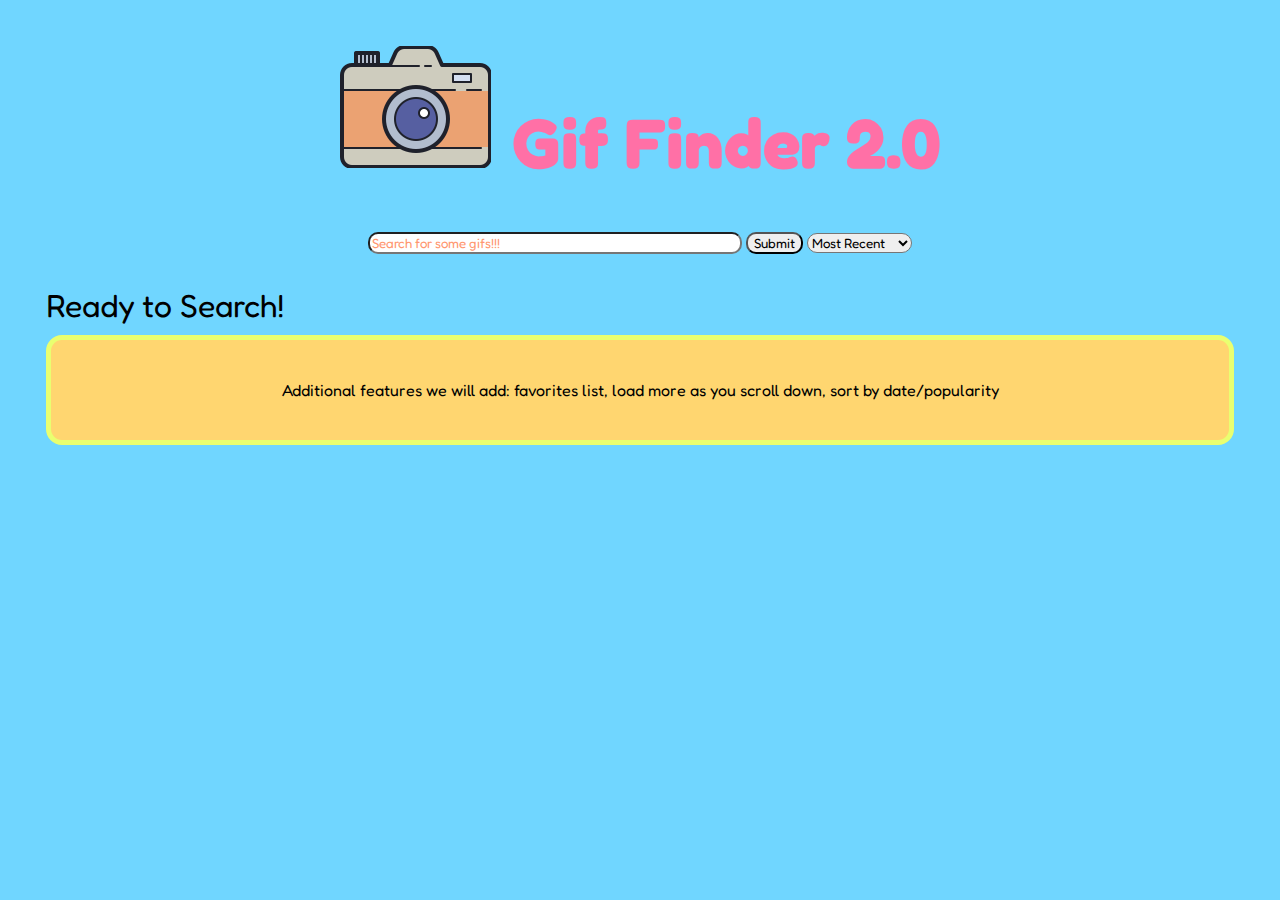
==== index.html @ cfd65c30 "added in functionality for a download URL button" ====
<!DOCTYPE html>
<html>

<head>
  <meta charset="utf-8">
  <title>Gif Finder 2.0</title>
  <link href="style.css" rel="stylesheet">
  <link rel="apple-touch-icon" sizes="180x180" href="images/apple-touch-icon.png">
  <link rel="icon" type="image/png" sizes="32x32" href="images/favicon-32x32.png">
  <link rel="icon" type="image/png" sizes="16x16" href="images/favicon-16x16.png">
  <link rel="manifest" href="/site.webmanifest">
  <style>
    @import url('https://fonts.googleapis.com/css2?family=Fredoka+One&display=swap');
    </style>
</head>
<body>
  <main>
    <div class="wrapper">
      <div class="search_container">
      <img src="images/small.png" atl="logo">
      <h1>Gif Finder 2.0</h1>
      <form>
        <input id="searchterm" type="text" placeholder="Search for some gifs!!!"size="50" maxlength="50"/>

        <button type="button" id="search">Submit</button>

        <select id="list">
          <option value="most_recent">Most Recent</option>
          <option value="most_popular">Most Popular</option>
          <option value="least_popular">Least Popular</option>
        </select>
      </form>
      </div>
      <div id="status">Ready to Search!</div>
      <div id="content">
        <p>Additional features we will add: favorites list, load more as you scroll down, sort by date/popularity</p>
      </div>
      
    </div>
  </main>

<script src="script.js"></script>
</body>

</html>
---- style.css ----
body{
    padding: 3%;
    background-color: #70d6ff;
}


h1{
    text-align: center;
    font-family: 'Fredoka One', cursive;
    display: inline-block;
    color: #ff70a6;
    font-size: 70px;
     
}

#list{
    font-family: 'Fredoka One', cursive;
    border-radius: 10px;
}

Button{
    font-family: 'Fredoka One', cursive;
    border-radius: 10px;
}

#searchterm{
    font-family: 'Fredoka One', cursive;
    border-radius: 10px;
}

#status{
    font-family: 'Fredoka One', cursive;
    padding-bottom: 0.3em;
    font-size: 2em;
}

::placeholder{
    color: #ff9770;
}

img{
    padding-right: 1em;
}

form{
    padding-bottom: 2em;
}

.search_container{
    /* display: flex;
    flex: 1 1 0; */
    text-align: center;
    justify-content: space-evenly;
}



#content{
    background-color: #ffd670;
    padding: 1.5em;
    text-align: center;
    font-family: 'Fredoka One', cursive;
    border-radius: 1em;
    border-style: solid;
    border-color: #e9ff70;
    border-width: 5px;

    display:grid;
     grid-template-columns: repeat(auto-fit,minmax(200px, 1fr));
     gap:10px;
}

.copyURLButton{
    font-family: 'Fredoka One', cursive;
    border-color: #e9ff70;
    border-radius: 1.5em;
    background-color: #ff70a6 ;
    font-size: 20px;
    padding: 0em;
    cursor: pointer;
    display: inline-block;
}

.copyURLButton:hover{
    background-color: #ff97bf;
}
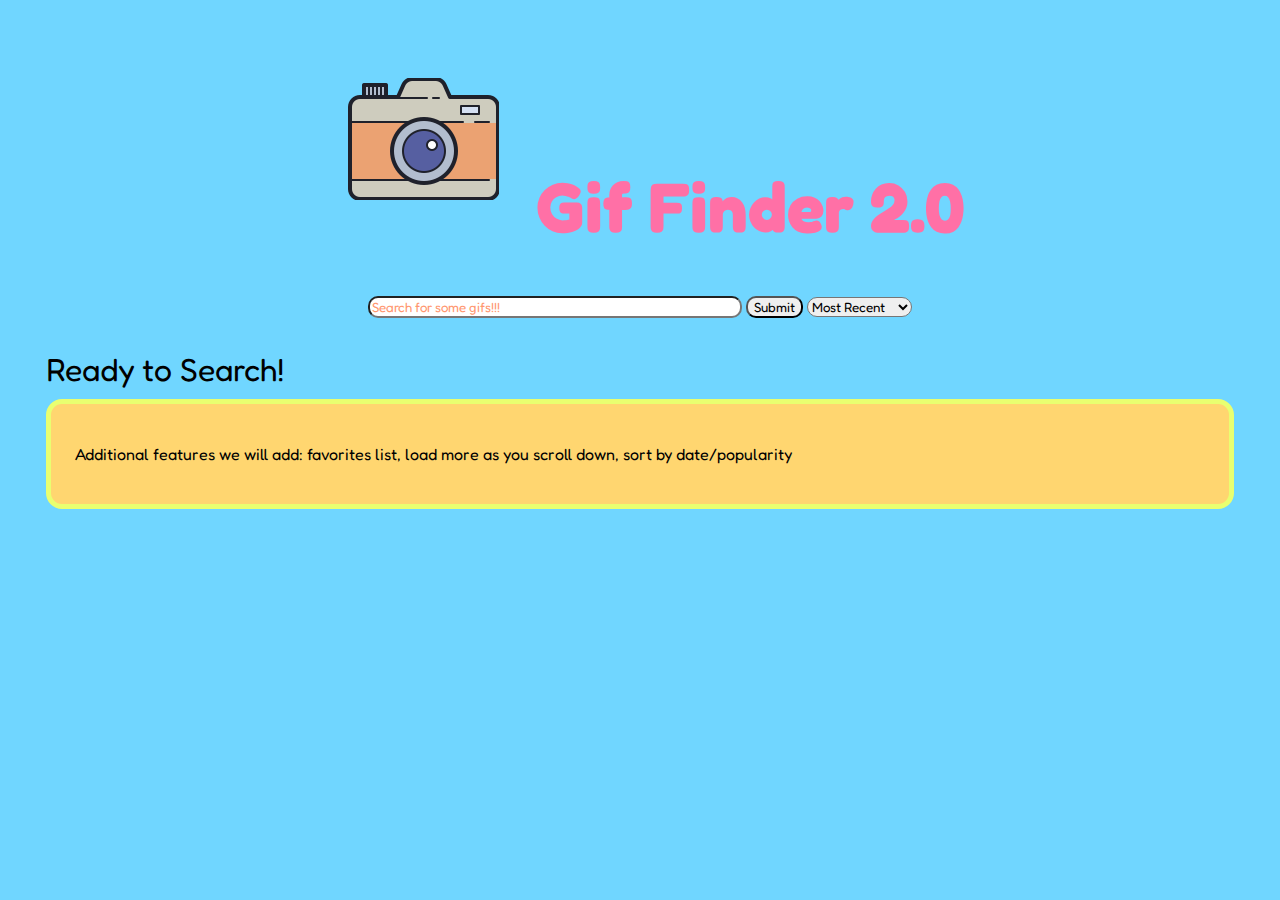
==== commit 5f8bb59c: "finished on copy URL button" ====
--- a/index.html
+++ b/index.html
@@ -17,25 +17,24 @@
   <main>
     <div class="wrapper">
       <div class="search_container">
-      <img src="images/small.png" atl="logo">
-      <h1>Gif Finder 2.0</h1>
-      <form>
-        <input id="searchterm" type="text" placeholder="Search for some gifs!!!"size="50" maxlength="50"/>
+        <img src="images/small.png" atl="logo">
+        <h1>Gif Finder 2.0</h1>
+        <form>
+          <input id="searchterm" type="text" placeholder="Search for some gifs!!!"size="50" maxlength="50"/>
 
-        <button type="button" id="search">Submit</button>
+          <button type="button" id="search">Submit</button>
 
-        <select id="list">
-          <option value="most_recent">Most Recent</option>
-          <option value="most_popular">Most Popular</option>
-          <option value="least_popular">Least Popular</option>
-        </select>
-      </form>
+          <select id="list">
+            <option value="most_recent">Most Recent</option>
+            <option value="most_popular">Most Popular</option>
+            <option value="least_popular">Least Popular</option>
+          </select>
+        </form>
       </div>
       <div id="status">Ready to Search!</div>
       <div id="content">
         <p>Additional features we will add: favorites list, load more as you scroll down, sort by date/popularity</p>
       </div>
-      
     </div>
   </main>
 
--- a/style.css
+++ b/style.css
@@ -20,7 +20,7 @@
     border-radius: 10px;
 }
 
-Button{
+button{
     font-family: 'Fredoka One', cursive;
     border-radius: 10px;
 }
@@ -40,10 +40,6 @@
     color: #ff9770;
 }
 
-img{
-    padding-right: 1em;
-}
-
 form{
     padding-bottom: 2em;
 }
@@ -52,7 +48,6 @@
     /* display: flex;
     flex: 1 1 0; */
     text-align: center;
-    justify-content: space-evenly;
 }
 
 
@@ -66,13 +61,11 @@
     border-style: solid;
     border-color: #e9ff70;
     border-width: 5px;
-
-    display:grid;
-     grid-template-columns: repeat(auto-fit,minmax(200px, 1fr));
-     gap:10px;
+    display:flex;
+    flex-wrap: wrap;
 }
 
-.copyURLButton{
+.copyURLButton,.favButton{
     font-family: 'Fredoka One', cursive;
     border-color: #e9ff70;
     border-radius: 1.5em;
@@ -80,10 +73,20 @@
     font-size: 20px;
     padding: 0em;
     cursor: pointer;
-    display: inline-block;
+    width: 9em;
 }
 
 .copyURLButton:hover{
     background-color: #ff97bf;
 }
-
+.result{
+    display: flex;
+    flex-direction: column;
+    flex-wrap: wrap;
+    flex: 3 3 0;
+    align-items: center;
+}
+img{
+    padding: 2em;
+}
+button{}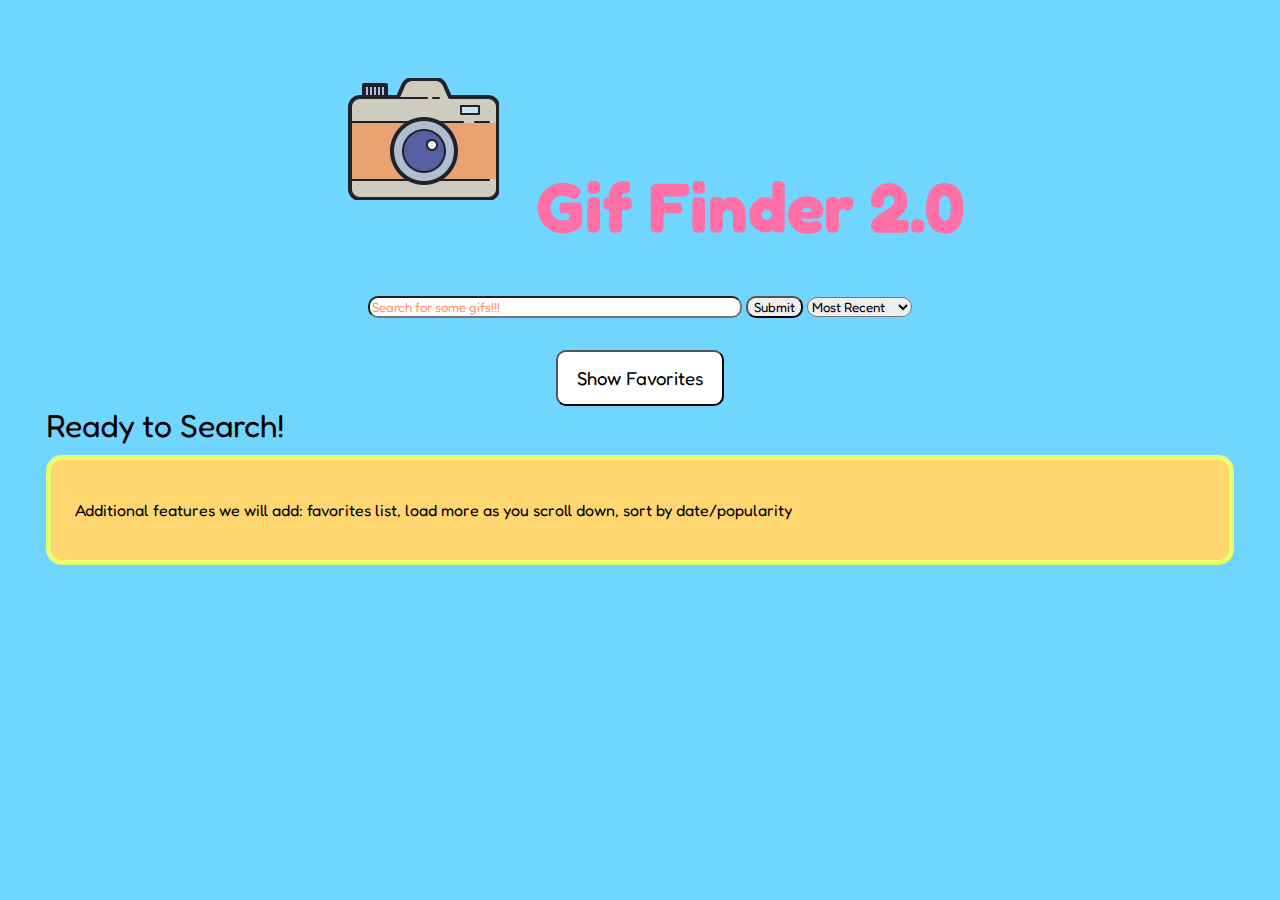
==== commit 74a06ee9: "finished favorites button" ====
--- a/index.html
+++ b/index.html
@@ -24,12 +24,14 @@
 
           <button type="button" id="search">Submit</button>
 
+
           <select id="list">
             <option value="most_recent">Most Recent</option>
             <option value="most_popular">Most Popular</option>
             <option value="least_popular">Least Popular</option>
           </select>
         </form>
+        <button id="showFavButton" onclick="showFavorites()">Show Favorites</button>
       </div>
       <div id="status">Ready to Search!</div>
       <div id="content">
--- a/style.css
+++ b/style.css
@@ -89,4 +89,9 @@
 img{
     padding: 2em;
 }
-button{}+#showFavButton{
+    height: 3.0em;
+    width: 9.0em;
+    font-size: 14pt;
+    background-color: white;
+}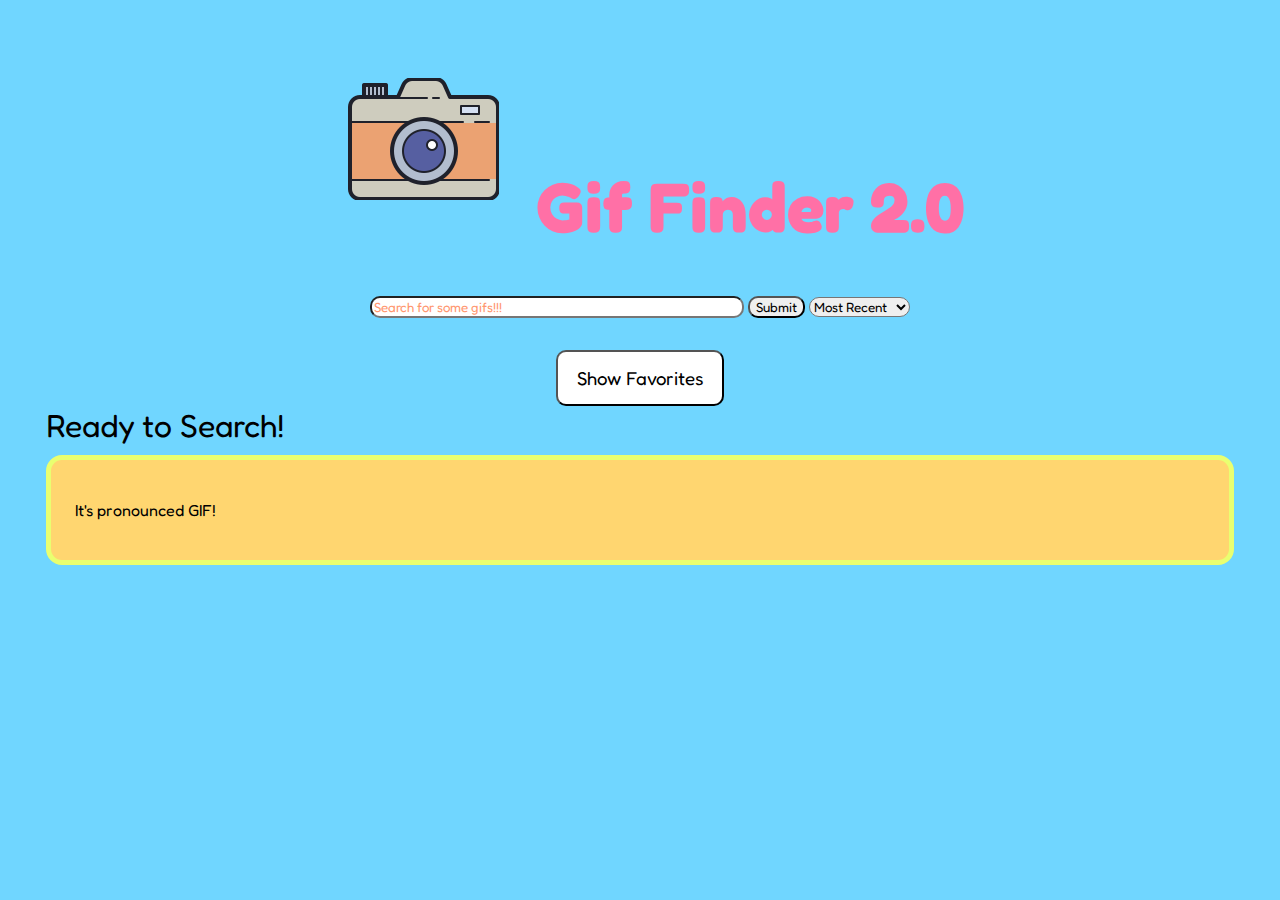
==== commit 618785a6: "started sorting function" ====
--- a/index.html
+++ b/index.html
@@ -25,17 +25,17 @@
           <button type="button" id="search">Submit</button>
 
 
-          <select id="list">
+          <select id="list" onchange="sort()">
             <option value="most_recent">Most Recent</option>
             <option value="most_popular">Most Popular</option>
-            <option value="least_popular">Least Popular</option>
+            <!--<option value="least_popular">Least Popular</option>-->
           </select>
         </form>
         <button id="showFavButton" onclick="showFavorites()">Show Favorites</button>
       </div>
       <div id="status">Ready to Search!</div>
       <div id="content">
-        <p>Additional features we will add: favorites list, load more as you scroll down, sort by date/popularity</p>
+        <p>It's pronounced GIF!</p>
       </div>
     </div>
   </main>
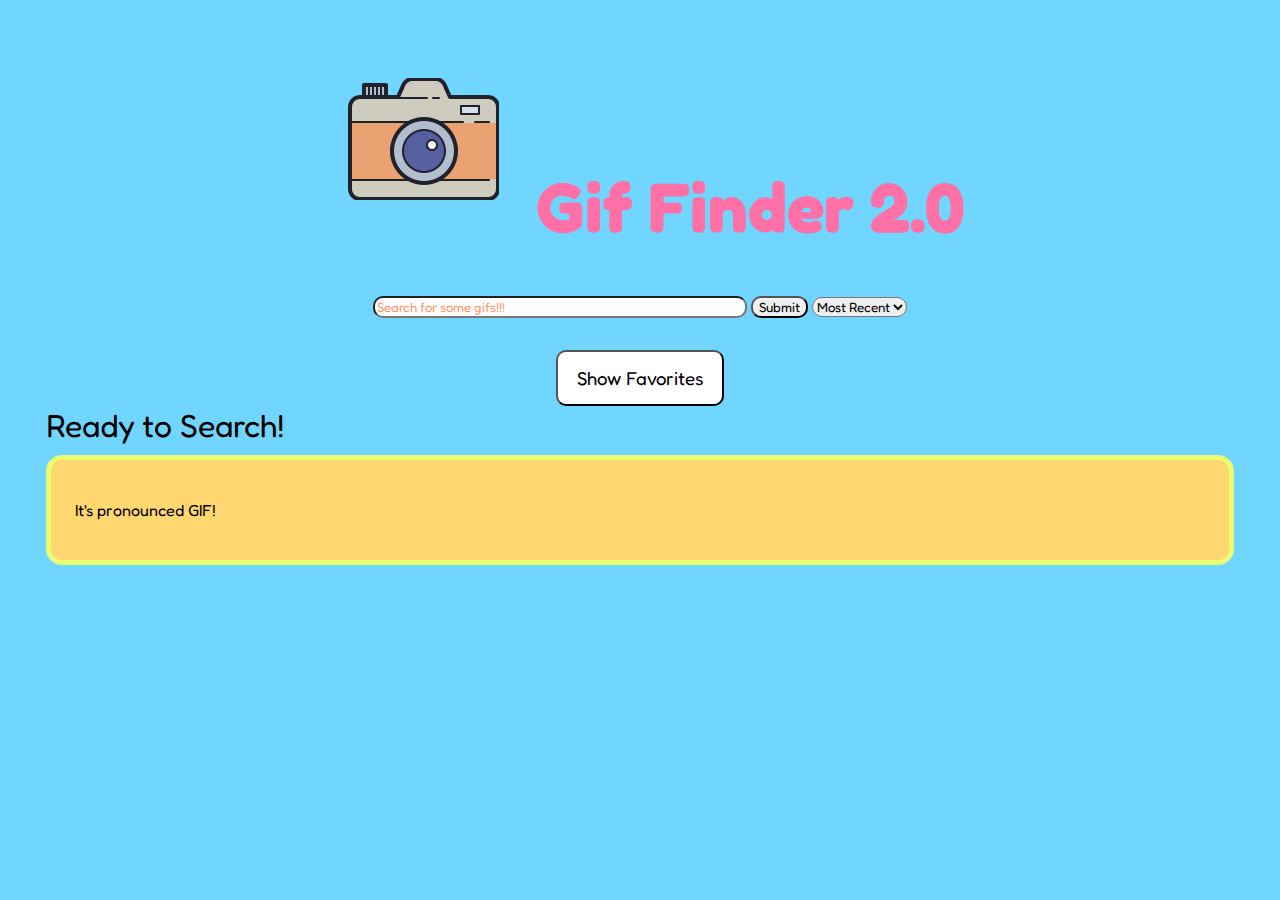
==== commit ee30b14b: "completed filter" ====
--- a/index.html
+++ b/index.html
@@ -27,8 +27,8 @@
 
           <select id="list" onchange="sort()">
             <option value="most_recent">Most Recent</option>
-            <option value="most_popular">Most Popular</option>
-            <!--<option value="least_popular">Least Popular</option>-->
+            <option value="most_popular">Trending</option>
+
           </select>
         </form>
         <button id="showFavButton" onclick="showFavorites()">Show Favorites</button>
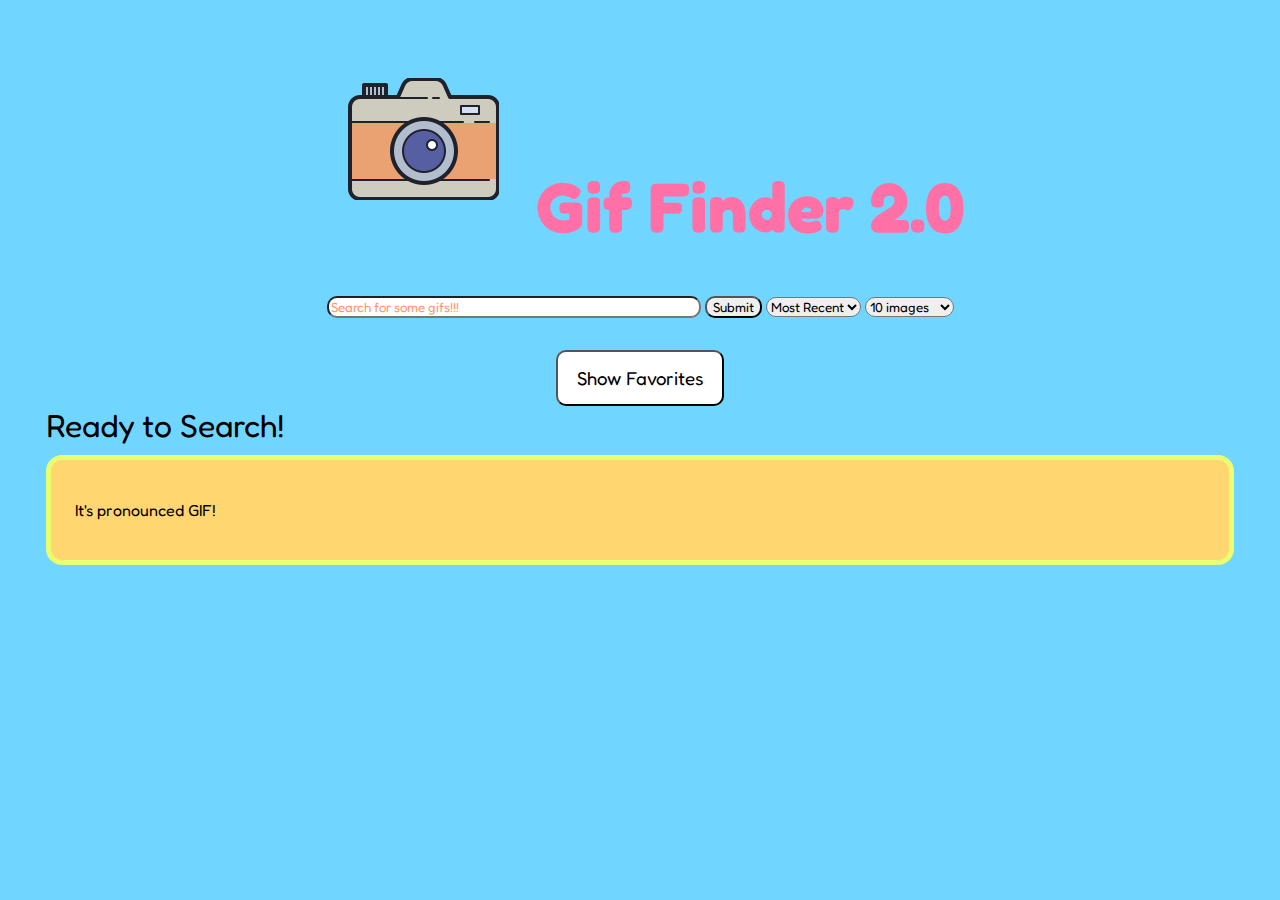
==== commit 3286f63b: "user can  choose image quantitiy" ====
--- a/index.html
+++ b/index.html
@@ -25,11 +25,20 @@
           <button type="button" id="search">Submit</button>
 
 
-          <select id="list" onchange="sort()">
+          <select id="list">
             <option value="most_recent">Most Recent</option>
             <option value="most_popular">Trending</option>
 
           </select>
+
+          <select id="limit">
+            <option value="5">5 images</option>
+            <option value="10" selected>10 images</option>
+            <option value="25">25 images</option>
+            <option value="50">50 images</option>
+            <option value="100">100 images</option>
+          </select>
+          
         </form>
         <button id="showFavButton" onclick="showFavorites()">Show Favorites</button>
       </div>
--- a/style.css
+++ b/style.css
@@ -15,7 +15,7 @@
      
 }
 
-#list{
+#list, #limit{
     font-family: 'Fredoka One', cursive;
     border-radius: 10px;
 }
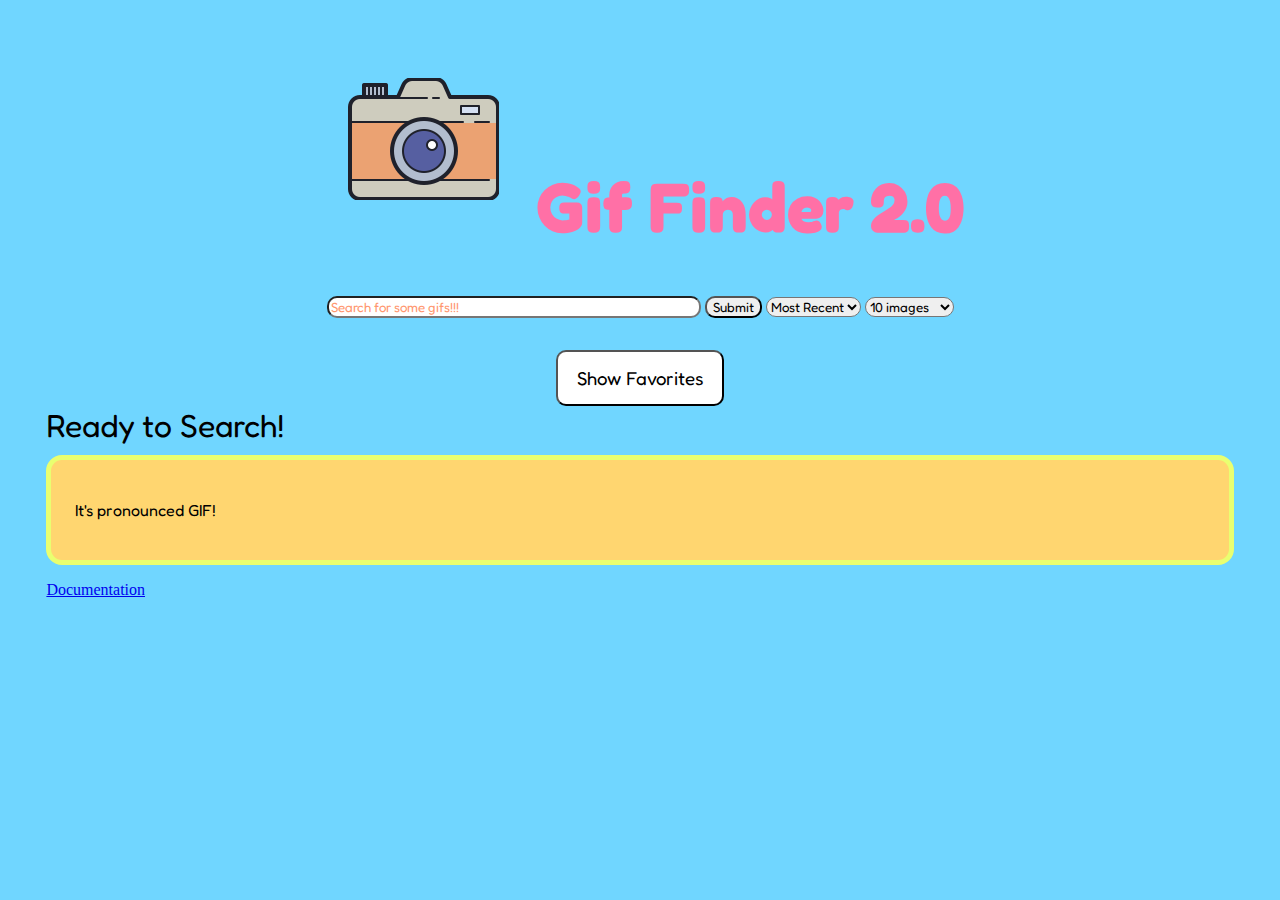
==== commit 9130580f: "added documentation" ====
--- a/index.html
+++ b/index.html
@@ -1,5 +1,5 @@
 <!DOCTYPE html>
-<html>
+<html lang="en">
 
 <head>
   <meta charset="utf-8">
@@ -17,10 +17,10 @@
   <main>
     <div class="wrapper">
       <div class="search_container">
-        <img src="images/small.png" atl="logo">
+        <img src="images/small.png" alt="logo">
         <h1>Gif Finder 2.0</h1>
         <form>
-          <input id="searchterm" type="text" placeholder="Search for some gifs!!!"size="50" maxlength="50"/>
+          <input id="searchterm" type="text" placeholder="Search for some gifs!!!" size="50" maxlength="50"/>
 
           <button type="button" id="search">Submit</button>
 
@@ -38,7 +38,7 @@
             <option value="50">50 images</option>
             <option value="100">100 images</option>
           </select>
-          
+
         </form>
         <button id="showFavButton" onclick="showFavorites()">Show Favorites</button>
       </div>
@@ -47,6 +47,7 @@
         <p>It's pronounced GIF!</p>
       </div>
     </div>
+    <a href="documentation.html"><p>Documentation</p><a>
   </main>
 
 <script src="script.js"></script>
